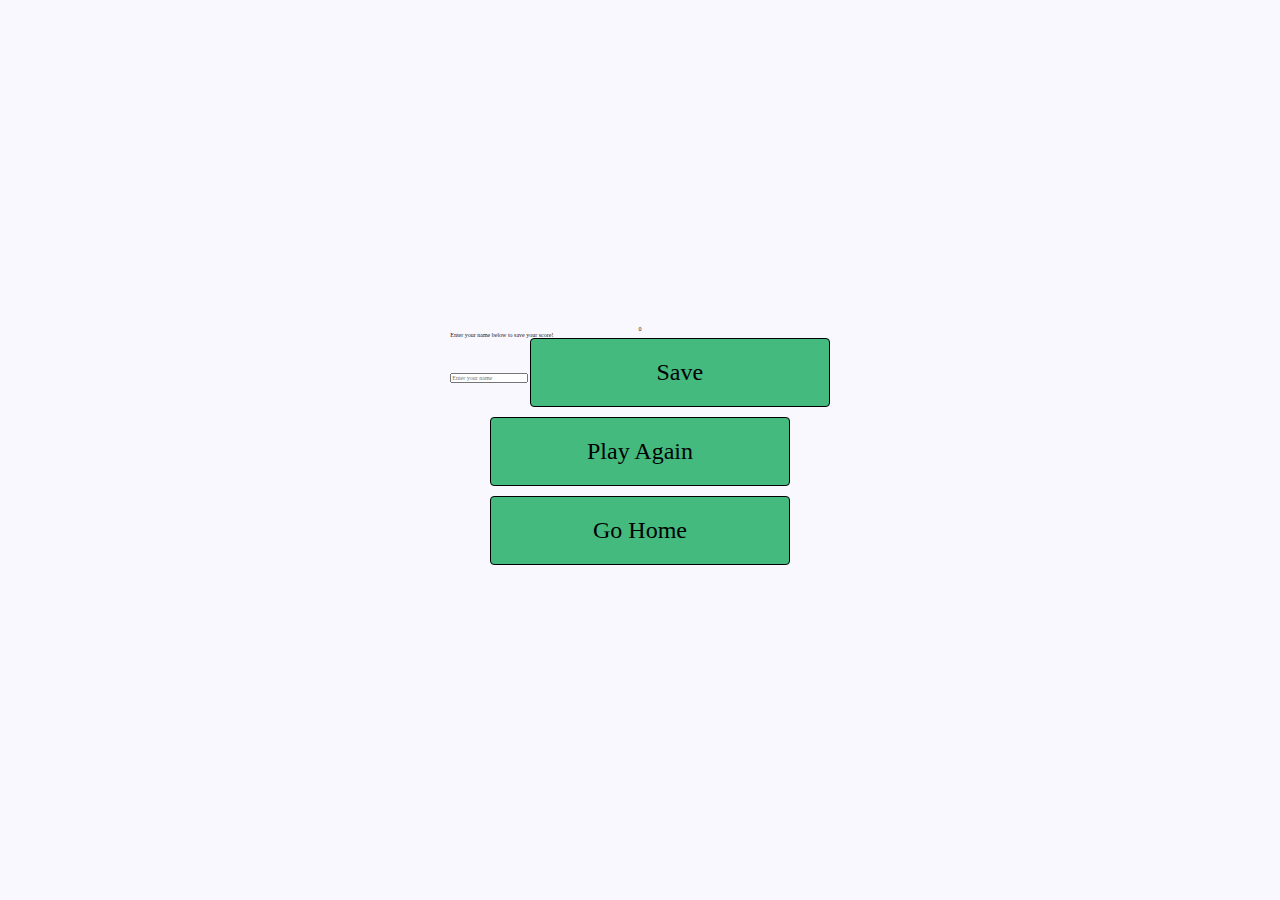
==== form.html @ aeec55a6 "Create form to save player's score" ====
<!DOCTYPE html>
<html lang="en">
<head>
    <meta charset="UTF-8">
    <meta http-equiv="X-UA-Compatible" content="IE=edge">
    <meta name="viewport" content="width=device-width, initial-scale=1.0">

    <meta name="keywords" content="quiz, html quiz, css quiz, web quiz, web development, portfolio project, code institute portfolio project ">
    <meta name="description" content="quiz game to test the knowlwdge of HTML and CSS">

    <link rel="stylesheet" href="assets/css/style.css">
    
    <title>Document</title>
</head>
<body>
    <div class="container">
        <div id="end" class="flex-column flex-center">
            <p id="final-score">0</p>
            <form  class="end-form-container">
                <p id="end-text">Enter your name below to save your score!</p>
                <input type="text" name="name" placeholder="Enter your name" id="username">
                <button class="btn" id="save-score-btn" type="submit" onclick="saveHighScore(event)" disabled>Save</button>
            </form>
            <a href="game.html" class="btn">Play Again</a>
            <a href="index.html" class="btn">Go Home</a>
        </div>
    </div>
    <script src="assets/js/form.js"></script>
</body>
</html>
---- assets/css/style.css ----
/*Initialize the default setting*/

* {
    box-sizing: border-box;
    margin: 0;
    padding: 0;
    font-size: 62.5%;
    font-family: 'Nova Square', cursive;
}

h1 {
    font-size: 5.4rem;
    margin-bottom: 5rem;
    text-align: center;
}

/*Main container style*/
.container {
    width: 100vw;
    height: 100vh;
    display: flex;
    justify-content: center;
    align-items: center;
    max-width: 80 rem;
    margin: 0 auto;
    padding: 2rem;
    background-color: #FAF8FF;
    color: #191919;

}

/*Flex box*/
.flex-column {
    display: flex;
    flex-direction: column;
}

.flex-center {
    justify-content: center;
    align-items: center;
}


/*Button styling*/
.btn {

    font-size: 2.4rem;
    padding: 2rem;
    width: 30rem;
    text-align: center;
    margin-bottom: 1rem;
    text-decoration: none;
    color: #000;
    background: #44BA7E;
    border-radius: 4px;
    border: 1px solid #000;
}

/*box shadow and transition syntax adapted from youtube video"How to Make a Quiz using HTML, CSS and JavaScript" [https://www.youtube.com/watch?v=f4fB9Xg2JEY&t=277s]*/
.btn:hover {
    cursor: pointer;
    box-shadow: 0 0.4rem 1.4rem 0 rgb(299, 299, 299);
    transition: transform 150ms;
    transform: scale(1.03);
}


#highscore-btn {
    background: linear-gradient(90deg, rgb(255, 247, 9) 0%, rgb(248, 221, 6) 100%);
}


#highscore-btn:hover {
    box-shadow: 0 0.4rem 1.4rem 0 rgb(255, 255, 0, 0.5);
}
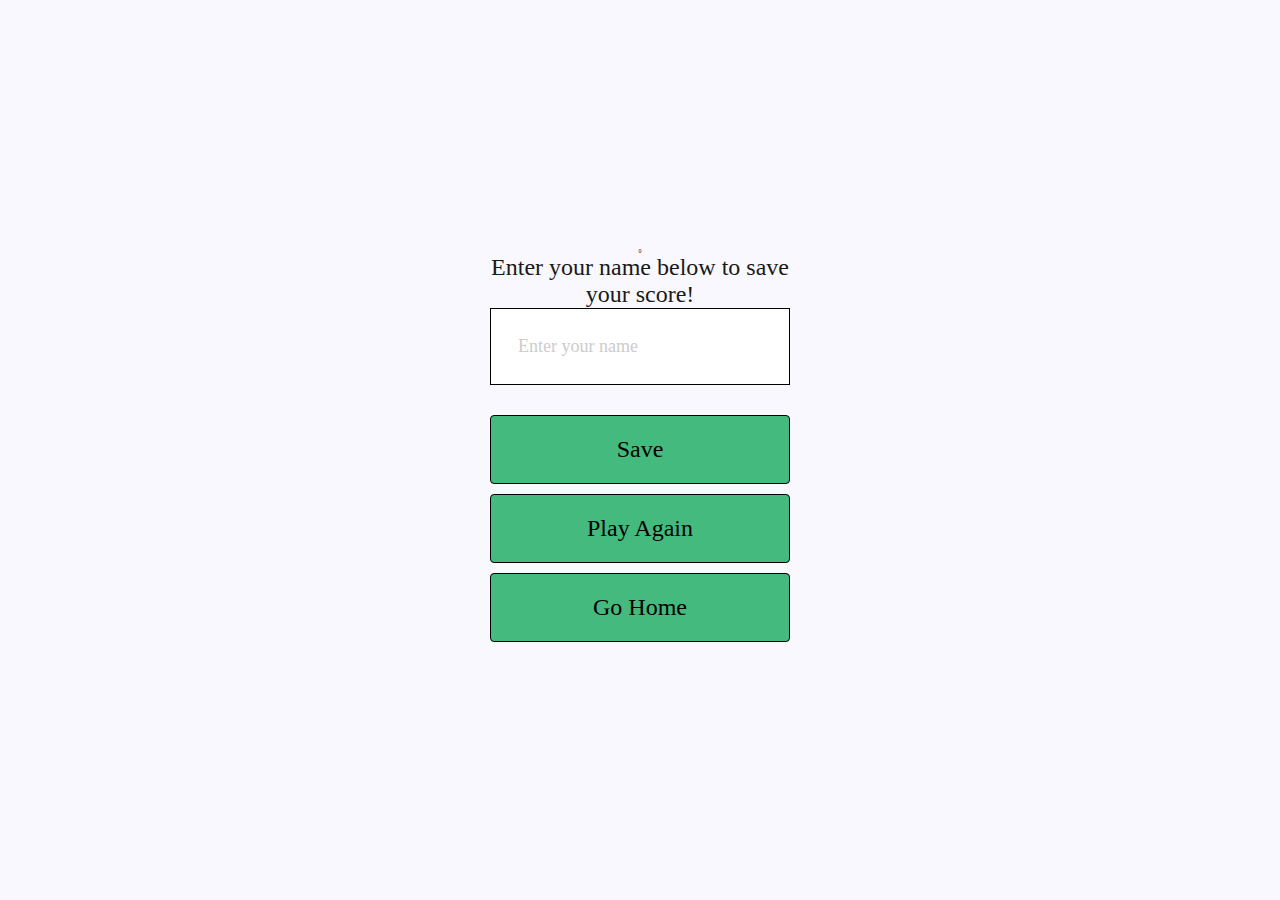
==== commit dc18075a: "Rename form class and ID" ====
--- a/form.html
+++ b/form.html
@@ -16,8 +16,8 @@
     <div class="container">
         <div id="end" class="flex-column flex-center">
             <p id="final-score">0</p>
-            <form  class="end-form-container">
-                <p id="end-text">Enter your name below to save your score!</p>
+            <form  class="form-container">
+                <p id="form-text">Enter your name below to save your score!</p>
                 <input type="text" name="name" placeholder="Enter your name" id="username">
                 <button class="btn" id="save-score-btn" type="submit" onclick="saveHighScore(event)" disabled>Save</button>
             </form>
--- a/assets/css/style.css
+++ b/assets/css/style.css
@@ -72,4 +72,39 @@
 
 #highscore-btn:hover {
     box-shadow: 0 0.4rem 1.4rem 0 rgb(255, 255, 0, 0.5);
-}+}
+
+/*Form css */
+
+.form-container {
+    width: 100%;
+    display: flex;
+    flex-direction: column;
+    align-items: center;
+    max-width: 30rem;
+}
+
+input {
+    margin-bottom: 1rem;
+    width: 20rem;
+    padding: 1.5em;
+    font-size: 1.8rem;
+    border: 1px solid #000;
+}
+
+
+input::placeholder {
+    color: #ccc;
+}
+
+#username {
+    margin-bottom: 3rem;
+    width: 100%;
+    outline: none;
+}
+
+#form-text {
+    font-size: 2.4rem;
+    color: #191919;
+    text-align: center;
+}
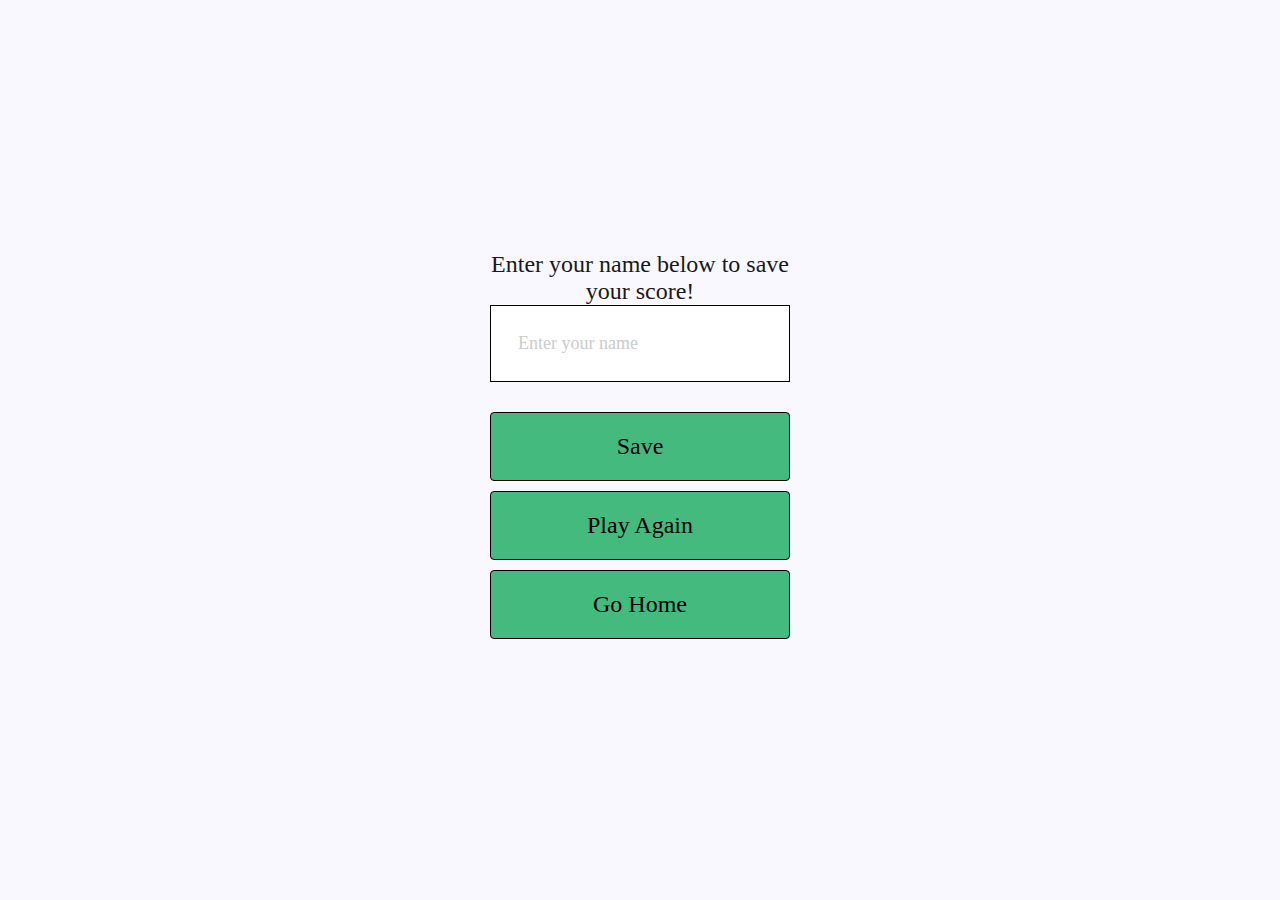
==== commit ecce574e: "Add page title and fix broken link" ====
--- a/form.html
+++ b/form.html
@@ -5,12 +5,12 @@
     <meta http-equiv="X-UA-Compatible" content="IE=edge">
     <meta name="viewport" content="width=device-width, initial-scale=1.0">
 
-    <meta name="keywords" content="quiz, html quiz, css quiz, web quiz, web development, portfolio project, code institute portfolio project ">
-    <meta name="description" content="quiz game to test the knowlwdge of HTML and CSS">
+    <meta name="keywords" content="quiz, html quiz, css quiz, web quiz, web development, portfolio project, code institute's portfolio project ">
+    <meta name="description" content="Quiz game to test the knowlwdge of HTML and CSS">
 
     <link rel="stylesheet" href="assets/css/style.css">
     
-    <title>Document</title>
+    <title>form-page</title>
 </head>
 <body>
     <div class="container">
--- a/assets/css/style.css
+++ b/assets/css/style.css
@@ -74,7 +74,7 @@
     box-shadow: 0 0.4rem 1.4rem 0 rgb(255, 255, 0, 0.5);
 }
 
-/*Form css */
+/*Form page styling*/
 
 .form-container {
     width: 100%;
@@ -108,3 +108,19 @@
     color: #191919;
     text-align: center;
 }
+
+#final-score {
+    font-size: 3rem;
+}
+
+/*High scores css*/
+
+#high-scores-list {
+    list-style: none;
+    margin-bottom: 3rem;
+}
+
+.high-score {
+    font-size: 2.8rem;
+    margin-bottom: 0.5rem;
+}